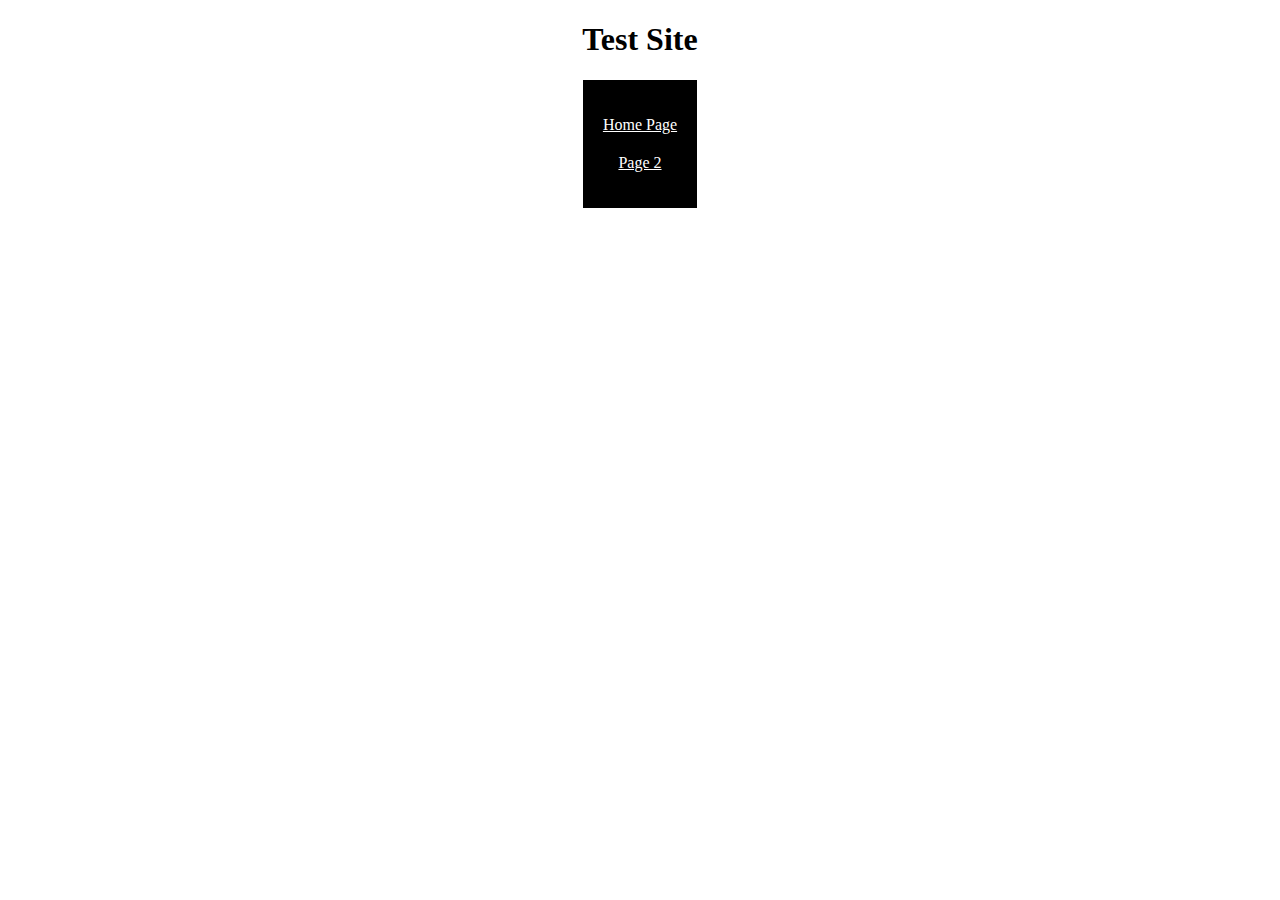
==== index.html @ 2d0c0ba8 "initial commit" ====
<!DOCTYPE html>
<html lang="en">
<head>
    <meta charset="UTF-8">
    <meta name="viewport" content="width=device-width, initial-scale=1.0">
    <link rel="stylesheet" href="assets/css/style.css">
    <title>Test Site: Home Page</title>
</head>
<body>
    <div>
        <h1>Test Site</h1>
        
        <nav>
            <div class="nav-box" >
                <ul class="basic-nav-list">
                    <li><a href="index.html">Home Page</a></li>
                    <li><a href="page2.html">Page 2</a></li>
                </ul>
            </div>
        </nav>
    </div>     
</body>
</html>
---- assets/css/style.css ----
div {
    text-align: center;
    
}

.basic-nav-list {
    list-style-type: none; 
    padding: 10px 10px;
}

.nav-box {
    background-color: black;
}

nav {
    color: white;
    display: flex;   
    align-items: center;
    justify-content: center;
}

a:visited {
    color: white;
}

a {
    color: white;
}

a:hover {
    color: yellow;
    text-decoration: dashed;
}

li {
    padding: 10px 10px;
}
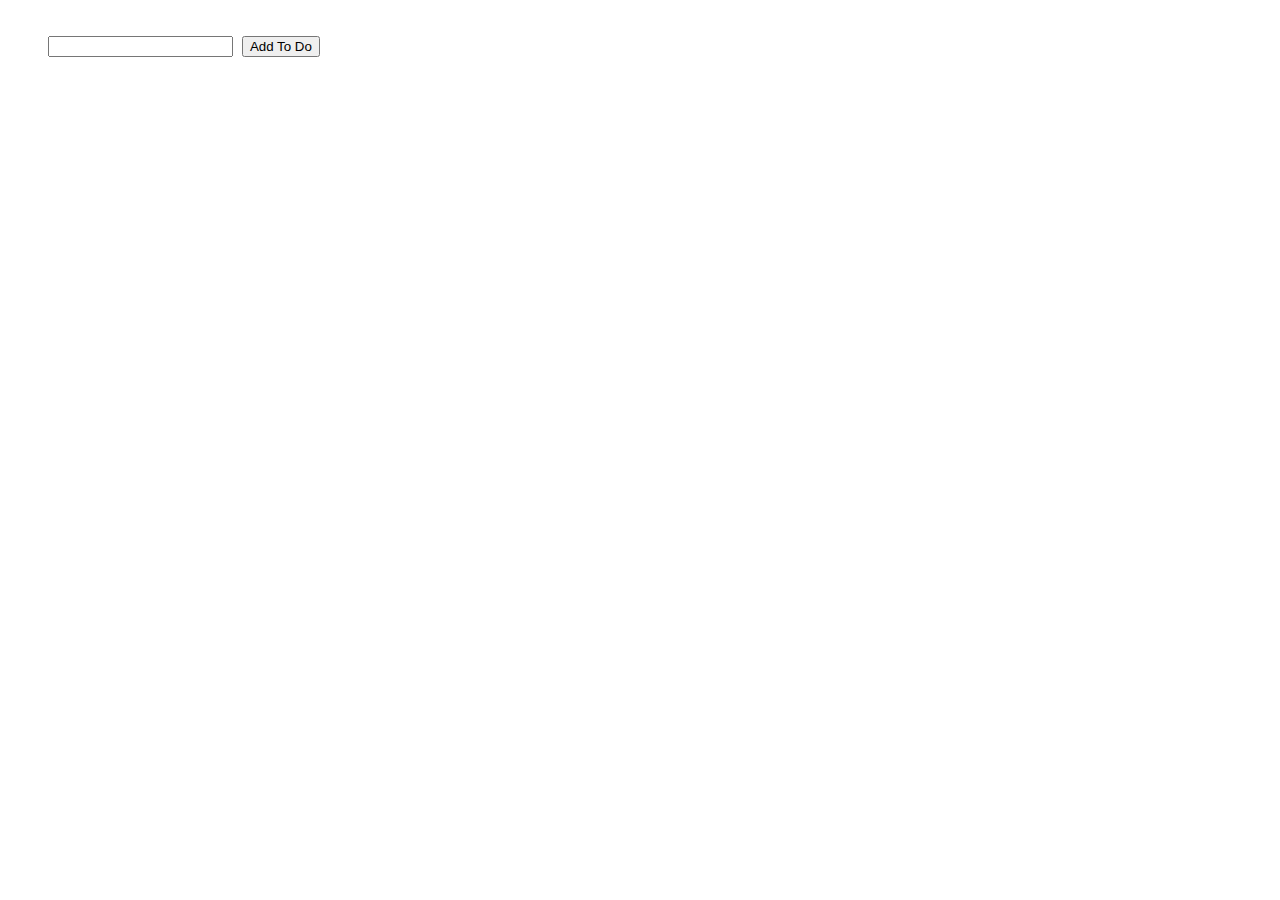
==== commit f6999e13: "play around with to do list functions in javascript" ====
--- a/index.html
+++ b/index.html
@@ -3,21 +3,13 @@
 <head>
     <meta charset="UTF-8">
     <meta name="viewport" content="width=device-width, initial-scale=1.0">
-    <link rel="stylesheet" href="assets/css/style.css">
-    <title>Test Site: Home Page</title>
+    <link rel="stylesheet" href="style.css">
+    <title>Document</title>
 </head>
 <body>
-    <div>
-        <h1>Test Site</h1>
-        
-        <nav>
-            <div class="nav-box" >
-                <ul class="basic-nav-list">
-                    <li><a href="index.html">Home Page</a></li>
-                    <li><a href="page2.html">Page 2</a></li>
-                </ul>
-            </div>
-        </nav>
-    </div>     
+    <input type="text" id="newUserItem">
+    <input type="button" id="submit" value="Add To Do">
+    <ul id="list"></ul>
+    <script src="test.js"></script>
 </body>
 </html>--- a/style.css
+++ b/style.css
@@ -0,0 +1,16 @@
+body {
+    font-size: xx-large;
+    font-family: sans-serif;
+    line-height: 200%;
+    padding: 0 40px;
+  }
+
+li {
+    cursor: pointer;
+    border: 1px solid red;
+    width: 30%;
+  }
+
+ul > li {
+    padding-left: 10px;
+}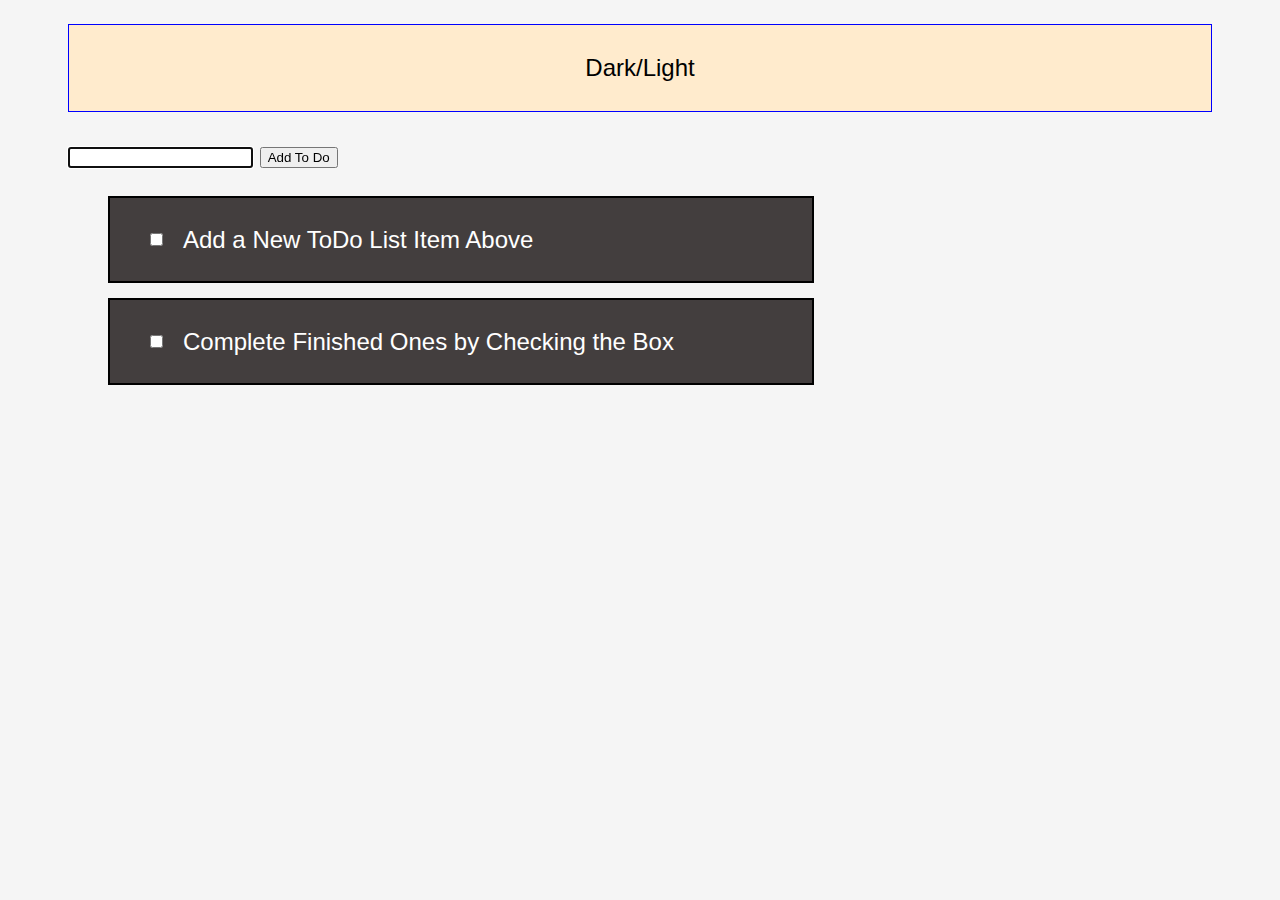
==== commit af4e9e66: "refine javascript skills on todo app" ====
--- a/index.html
+++ b/index.html
@@ -7,9 +7,12 @@
     <title>Document</title>
 </head>
 <body>
+    <p class="theme">Dark/Light</p>
     <input type="text" id="newUserItem">
     <input type="button" id="submit" value="Add To Do">
-    <ul id="list"></ul>
+    <ul id="list">
+
+    </ul>
     <script src="test.js"></script>
 </body>
 </html>--- a/style.css
+++ b/style.css
@@ -1,16 +1,56 @@
 body {
-    font-size: xx-large;
+    font-size: x-large;
     font-family: sans-serif;
-    line-height: 200%;
-    padding: 0 40px;
+    line-height: 150%;
+    padding: 0 60px;
+    background-color: whitesmoke;
   }
 
-li {
+p {
+    border: 1px solid blue;
+    background-color: blanchedalmond;
+    padding: 25px;
+    text-align: center;
     cursor: pointer;
-    border: 1px solid red;
-    width: 30%;
   }
 
 ul > li {
-    padding-left: 10px;
+    padding: 15px 20px;
+    background-color: rgb(67, 62, 62);
+    cursor: pointer;
+    border: 2px solid black;
+    width: 60%;
+    color: white;
+    list-style-type: none;
+    display: flex;
+    flex-direction: row;
+    flex-wrap: none;
+    justify-content: left;
+    align-items: center;
+    margin-bottom: 15px;
+}
+
+li::marker {
+  color: rgb(67, 62, 62);
+}
+
+input[type=checkbox] {
+  cursor: pointer;
+}
+
+li > input {
+  margin: 20px;
+}
+
+#editing {
+  margin: 0;
+  font-size: x-large;
+  background-color: transparent;
+  color: inherit;
+  width: 80%;
+  border: none;
+}
+
+span {
+  cursor: text;
 }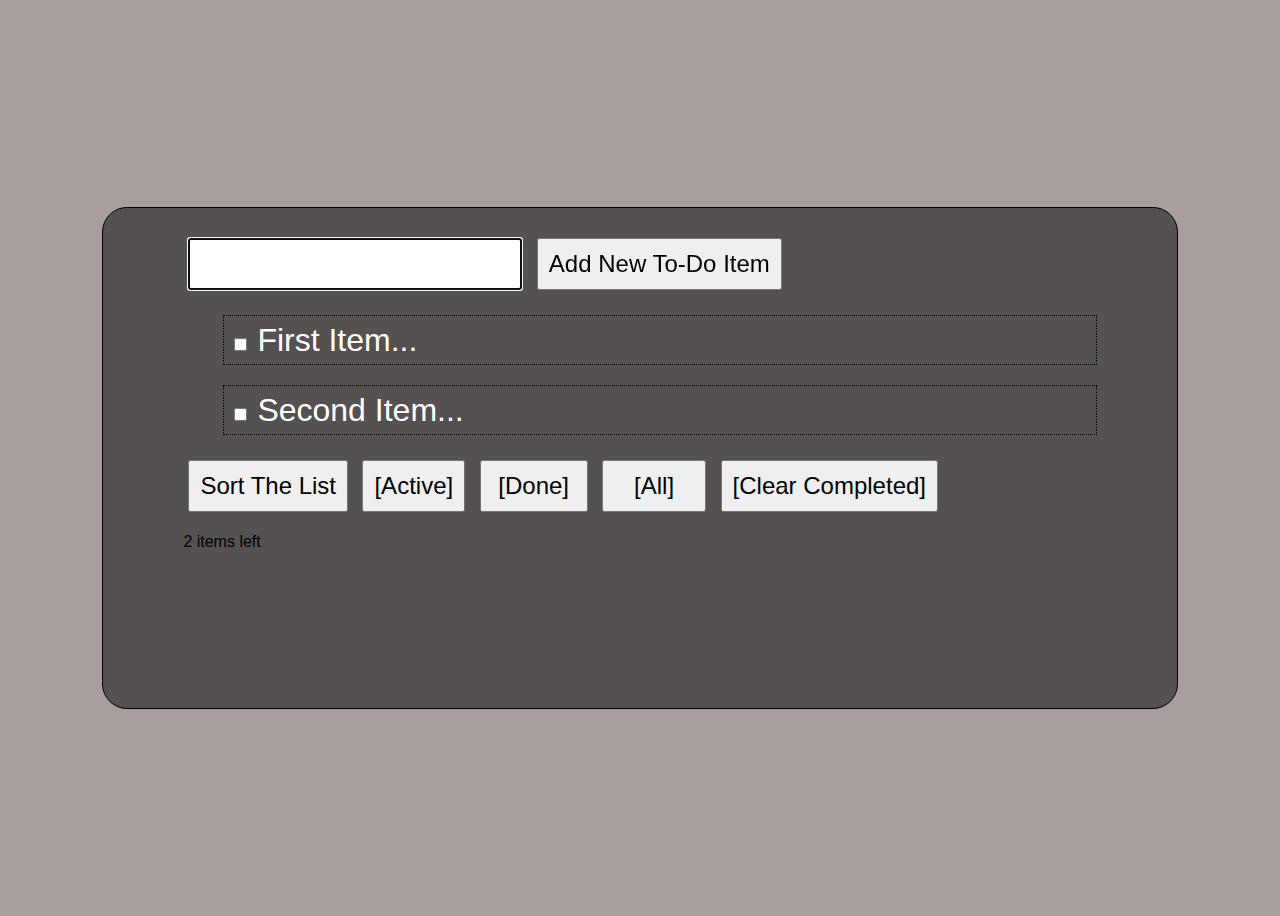
==== commit 6bff1b14: "second try to work on todo list app" ====
--- a/index.html
+++ b/index.html
@@ -4,15 +4,28 @@
     <meta charset="UTF-8">
     <meta name="viewport" content="width=device-width, initial-scale=1.0">
     <link rel="stylesheet" href="style.css">
-    <title>Document</title>
+    <title>Javscript ToDo List Test - Version 2</title>
 </head>
 <body>
-    <p class="theme">Dark/Light</p>
-    <input type="text" id="newUserItem">
-    <input type="button" id="submit" value="Add To Do">
-    <ul id="list">
+    <main>
+        <div class="wrapper">
+            <input type="text" id="userInput">
+            <input type="button" id="inputButton" value="Add New To-Do Item">
+            <ul>
+                <!-- List Display - Javascript -->
+            </ul>
+            <input type="button" id="sortButton" value="Sort The List">
+            <input type="button" id="showActive" value="[Active]">
+            <input type="button" id="showCompleted" value=" [Done] ">
+            <input type="button" id="showAll" value="   [All]   ">
+            <input type="button" id="clearCompleted" value="[Clear Completed]">
+            <p id="items-left"></p>
+        </div>
+    </main>
 
-    </ul>
-    <script src="test.js"></script>
+
+
+
+    <script src="script.js"></script>
 </body>
 </html>--- a/style.css
+++ b/style.css
@@ -1,56 +1,55 @@
 body {
-    font-size: x-large;
-    font-family: sans-serif;
-    line-height: 150%;
-    padding: 0 60px;
-    background-color: whitesmoke;
-  }
-
-p {
-    border: 1px solid blue;
-    background-color: blanchedalmond;
-    padding: 25px;
-    text-align: center;
-    cursor: pointer;
-  }
-
-ul > li {
-    padding: 15px 20px;
-    background-color: rgb(67, 62, 62);
-    cursor: pointer;
-    border: 2px solid black;
-    width: 60%;
-    color: white;
-    list-style-type: none;
+    background-color: rgb(169, 158, 158);
     display: flex;
-    flex-direction: row;
-    flex-wrap: none;
-    justify-content: left;
     align-items: center;
-    margin-bottom: 15px;
+    justify-content: center;
+    height: 100vh;
+    font-family: Verdana, Geneva, Tahoma, sans-serif;
 }
 
-li::marker {
-  color: rgb(67, 62, 62);
+main {
+    background-color: rgb(86, 81, 81);
+    width: 85%;
+    min-height: 500px;
+    border: 1px solid black;
+    border-radius: 25px;
+    display: flex;
+    justify-content: center;
+    margin: 100px 0;
 }
 
-input[type=checkbox] {
-  cursor: pointer;
+.wrapper {
+    width: 85%;
+    background-color: inherit;
+    margin: 25px 0;
 }
 
-li > input {
-  margin: 20px;
+input {
+    padding: 10px;
+    margin: 5px;
+    font-size: x-large;
 }
 
-#editing {
-  margin: 0;
-  font-size: x-large;
-  background-color: transparent;
-  color: inherit;
-  width: 80%;
-  border: none;
+input[type="checkbox"] {
+    margin: 10px;
 }
 
-span {
-  cursor: text;
+li {
+    border: 1px dotted black;
+    font-size: xx-large;
+    line-height: 150%;
+    margin: 20px 0;
+    list-style-type: none;
+}
+
+.listDisplay {
+    color: rgb(255, 255, 255);
+}
+
+.hoverClass {
+    color: rgb(107, 40, 40);
+}
+
+.strikethrough {
+    text-decoration: line-through;
 }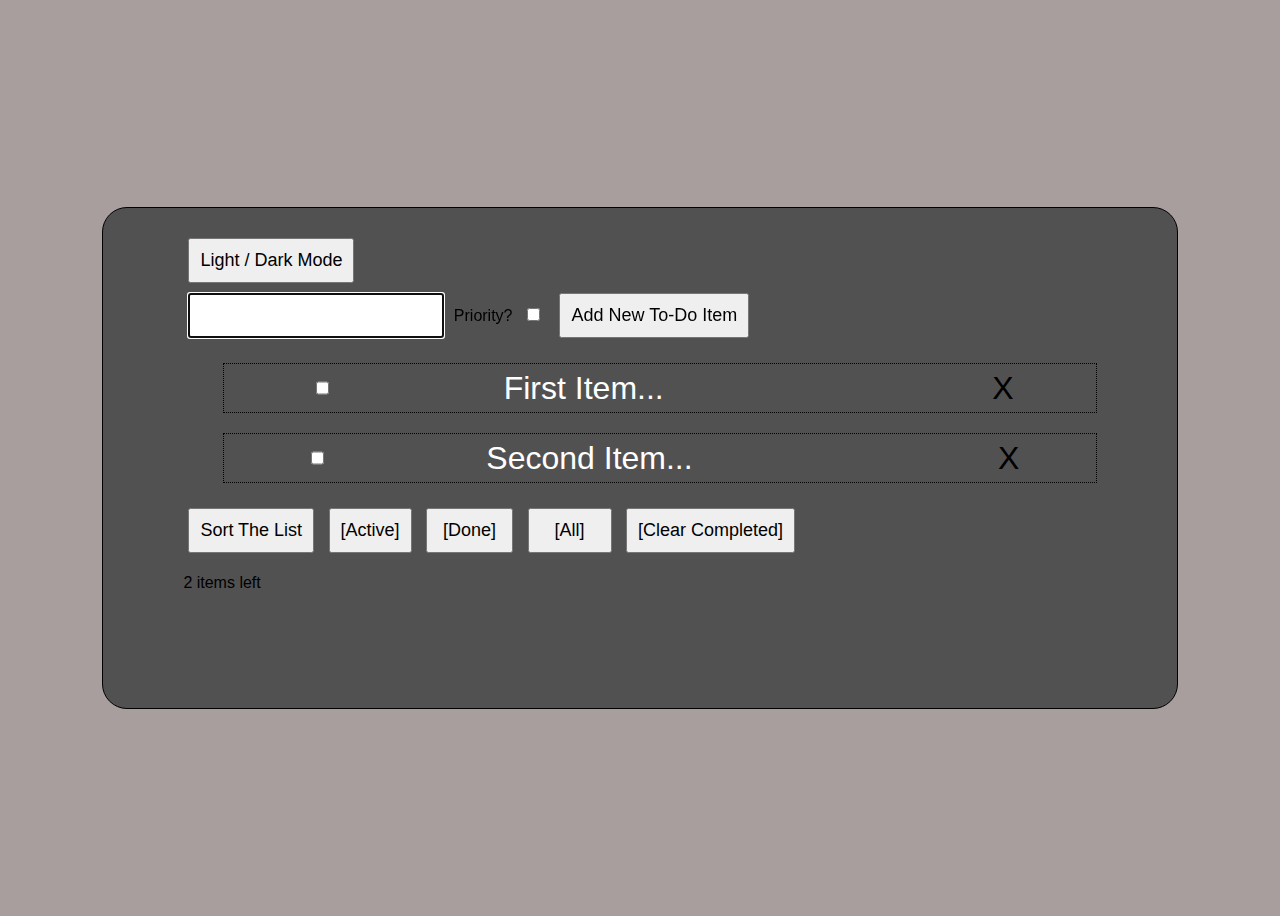
==== commit df666b7d: "add features: priority, theme switch" ====
--- a/index.html
+++ b/index.html
@@ -6,10 +6,13 @@
     <link rel="stylesheet" href="style.css">
     <title>Javscript ToDo List Test - Version 2</title>
 </head>
-<body>
-    <main>
+<body class="body-dark">
+    <main class="main-dark">
         <div class="wrapper">
+            <input type="button" id="toggleTheme" value="Light / Dark Mode"><br>
             <input type="text" id="userInput">
+            <label for="priority-button">Priority?</label>
+            <input type="checkbox" name="priority-button" id="priority-button">
             <input type="button" id="inputButton" value="Add New To-Do Item">
             <ul>
                 <!-- List Display - Javascript -->
--- a/style.css
+++ b/style.css
@@ -1,5 +1,4 @@
 body {
-    background-color: rgb(169, 158, 158);
     display: flex;
     align-items: center;
     justify-content: center;
@@ -7,8 +6,16 @@
     font-family: Verdana, Geneva, Tahoma, sans-serif;
 }
 
+.body-dark {
+    background-color: rgb(169, 158, 158);
+}
+
+.body-light {
+    background-color: rgb(255, 255, 255);
+}
+
 main {
-    background-color: rgb(86, 81, 81);
+
     width: 85%;
     min-height: 500px;
     border: 1px solid black;
@@ -17,6 +24,15 @@
     justify-content: center;
     margin: 100px 0;
 }
+
+.main-dark {
+    background-color: rgb(81, 81, 81);
+}
+
+.main-light {
+    background-color: rgb(195, 186, 186);
+}
+
 
 .wrapper {
     width: 85%;
@@ -27,7 +43,7 @@
 input {
     padding: 10px;
     margin: 5px;
-    font-size: x-large;
+    font-size: large;
 }
 
 input[type="checkbox"] {
@@ -40,10 +56,17 @@
     line-height: 150%;
     margin: 20px 0;
     list-style-type: none;
+    display: flex;
+    flex-direction: row;
+    justify-content: space-around;
 }
 
-.listDisplay {
+.listDisplay-dark {
     color: rgb(255, 255, 255);
+}
+
+.listDisplay-light {
+    color: rgb(0, 0, 0);
 }
 
 .hoverClass {
@@ -52,4 +75,25 @@
 
 .strikethrough {
     text-decoration: line-through;
+}
+
+#editing {
+    background-color: transparent;
+    border: none;
+    border-collapse: collapse;
+    font-size: xx-large;
+    padding: 0;
+}
+
+.remove {
+    cursor: pointer;
+}
+
+.not-priority {
+    display: none;
+}
+
+.priority {
+    display: block;
+    color: red;
 }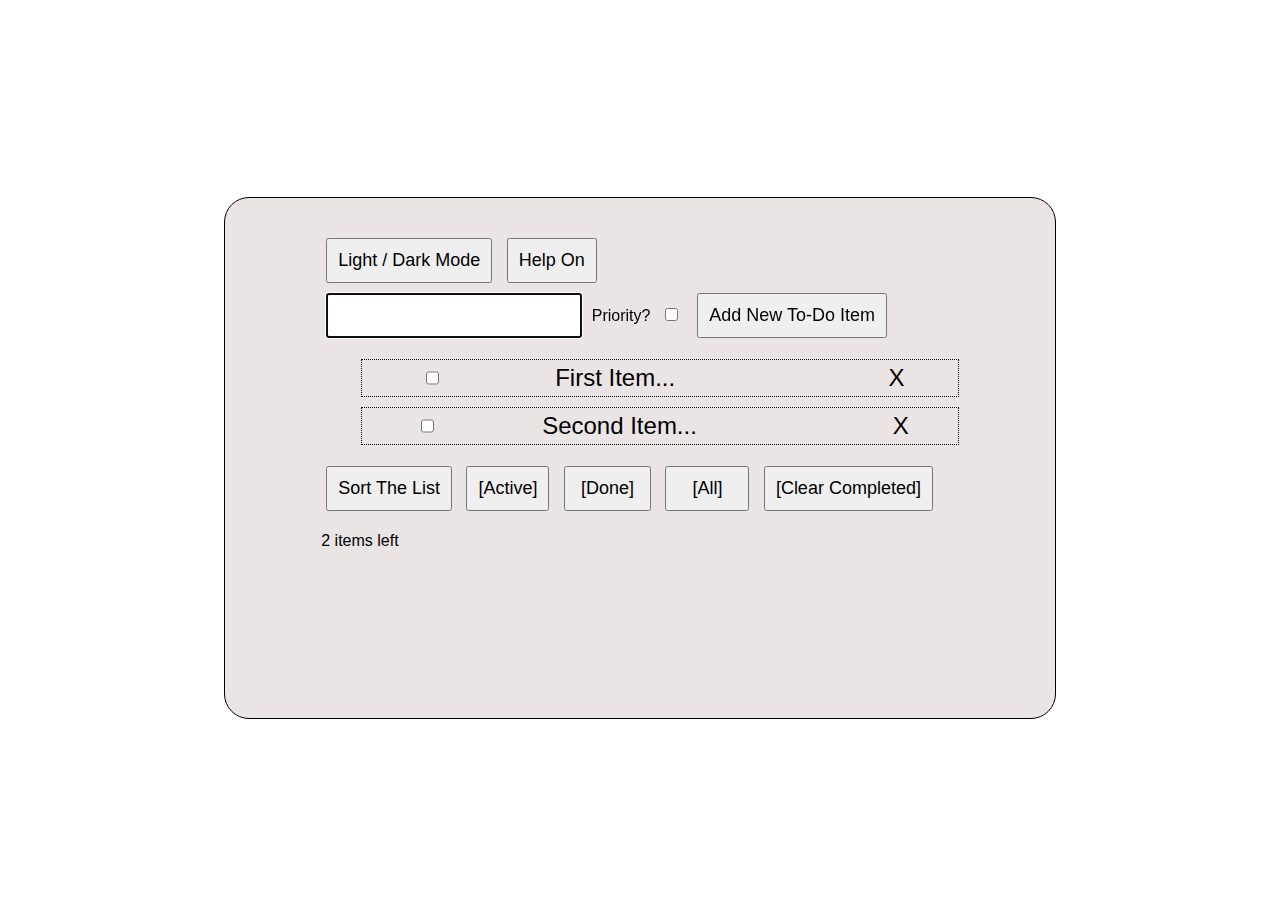
==== commit 93a00a4a: "add help box idea" ====
--- a/index.html
+++ b/index.html
@@ -6,10 +6,11 @@
     <link rel="stylesheet" href="style.css">
     <title>Javscript ToDo List Test - Version 2</title>
 </head>
-<body class="body-dark">
-    <main class="main-dark">
+<body class="body-light">
+    <main class="main-light">
         <div class="wrapper">
-            <input type="button" id="toggleTheme" value="Light / Dark Mode"><br>
+            <input type="button" id="toggleTheme" value="Light / Dark Mode">
+            <input type="button" id="help" value="Help On"><br>
             <input type="text" id="userInput">
             <label for="priority-button">Priority?</label>
             <input type="checkbox" name="priority-button" id="priority-button">
@@ -23,11 +24,11 @@
             <input type="button" id="showAll" value="   [All]   ">
             <input type="button" id="clearCompleted" value="[Clear Completed]">
             <p id="items-left"></p>
+            <div class="hidden" id="info4">Delete Completed Items From List</div>
+            
         </div>
     </main>
-
-
-
+        
 
     <script src="script.js"></script>
 </body>
--- a/style.css
+++ b/style.css
@@ -2,7 +2,7 @@
     display: flex;
     align-items: center;
     justify-content: center;
-    height: 100vh;
+    min-height: 100vh;
     font-family: Verdana, Geneva, Tahoma, sans-serif;
 }
 
@@ -15,14 +15,15 @@
 }
 
 main {
-
     width: 85%;
+    max-width: 750px;
     min-height: 500px;
     border: 1px solid black;
     border-radius: 25px;
+    margin: 40px 0;
+    padding: 10px 40px;
     display: flex;
     justify-content: center;
-    margin: 100px 0;
 }
 
 .main-dark {
@@ -30,7 +31,7 @@
 }
 
 .main-light {
-    background-color: rgb(195, 186, 186);
+    background-color: rgb(234, 228, 228);
 }
 
 
@@ -38,6 +39,9 @@
     width: 85%;
     background-color: inherit;
     margin: 25px 0;
+    position:relative;
+
+
 }
 
 input {
@@ -52,9 +56,9 @@
 
 li {
     border: 1px dotted black;
-    font-size: xx-large;
+    font-size: x-large;
     line-height: 150%;
-    margin: 20px 0;
+    margin: 10px 0;
     list-style-type: none;
     display: flex;
     flex-direction: row;
@@ -96,4 +100,18 @@
 .priority {
     display: block;
     color: red;
+}
+
+#info4 {
+    background-color: aquamarine;
+    border: 1px solid black;
+    padding: 20px;
+    width: 30%;
+    position: absolute;
+    top: -50px;
+    right: -50px;
+}
+
+.hidden {
+    display: none;
 }